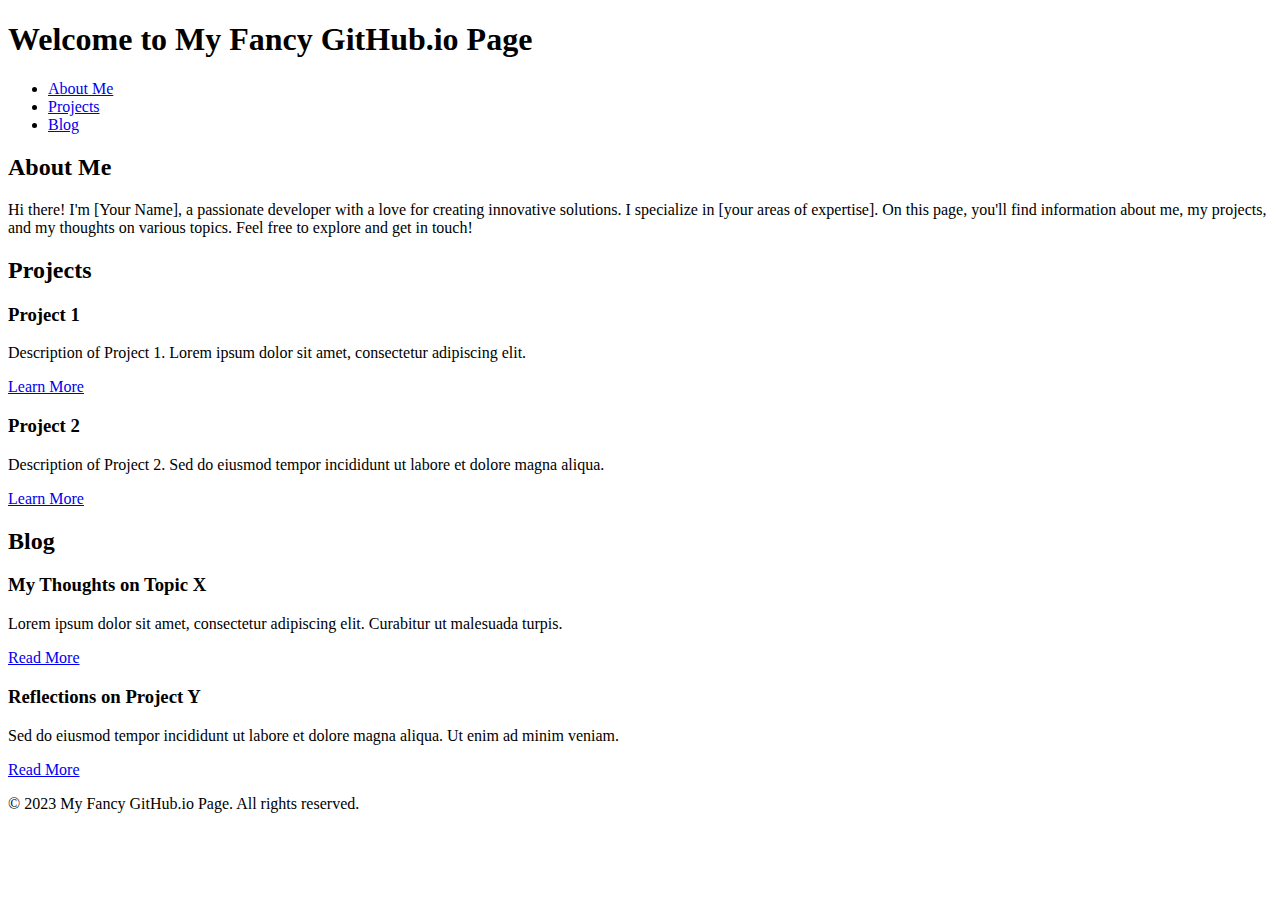
==== index.html @ 2288614e "fancy mode" ====
<!DOCTYPE html>
<html>
<head>
    <title>My Fancy GitHub.io Page</title>
    <link rel="stylesheet" type="text/css" href="styles.css">
    <script src="script.js"></script>
</head>
<body>
    <header>
        <h1>Welcome to My Fancy GitHub.io Page</h1>
    </header>

    <nav>
        <ul>
            <li><a href="#section1">About Me</a></li>
            <li><a href="#section2">Projects</a></li>
            <li><a href="#section3">Blog</a></li>
        </ul>
    </nav>

    <main>
        <section id="section1">
            <h2>About Me</h2>
            <p>Hi there! I'm [Your Name], a passionate developer with a love for creating innovative solutions. I specialize in [your areas of expertise]. On this page, you'll find information about me, my projects, and my thoughts on various topics. Feel free to explore and get in touch!</p>
        </section>

        <section id="section2">
            <h2>Projects</h2>
            <div class="project">
                <h3>Project 1</h3>
                <p>Description of Project 1. Lorem ipsum dolor sit amet, consectetur adipiscing elit.</p>
                <a href="project1.html">Learn More</a>
            </div>
            <div class="project">
                <h3>Project 2</h3>
                <p>Description of Project 2. Sed do eiusmod tempor incididunt ut labore et dolore magna aliqua.</p>
                <a href="project2.html">Learn More</a>
            </div>
        </section>

        <section id="section3">
            <h2>Blog</h2>
            <div class="blog-post">
                <h3>My Thoughts on Topic X</h3>
                <p>Lorem ipsum dolor sit amet, consectetur adipiscing elit. Curabitur ut malesuada turpis.</p>
                <a href="blogpost1.html">Read More</a>
            </div>
            <div class="blog-post">
                <h3>Reflections on Project Y</h3>
                <p>Sed do eiusmod tempor incididunt ut labore et dolore magna aliqua. Ut enim ad minim veniam.</p>
                <a href="blogpost2.html">Read More</a>
            </div>
        </section>
    </main>

    <footer>
        <p>© 2023 My Fancy GitHub.io Page. All rights reserved.</p>
    </footer>
</body>
</html>
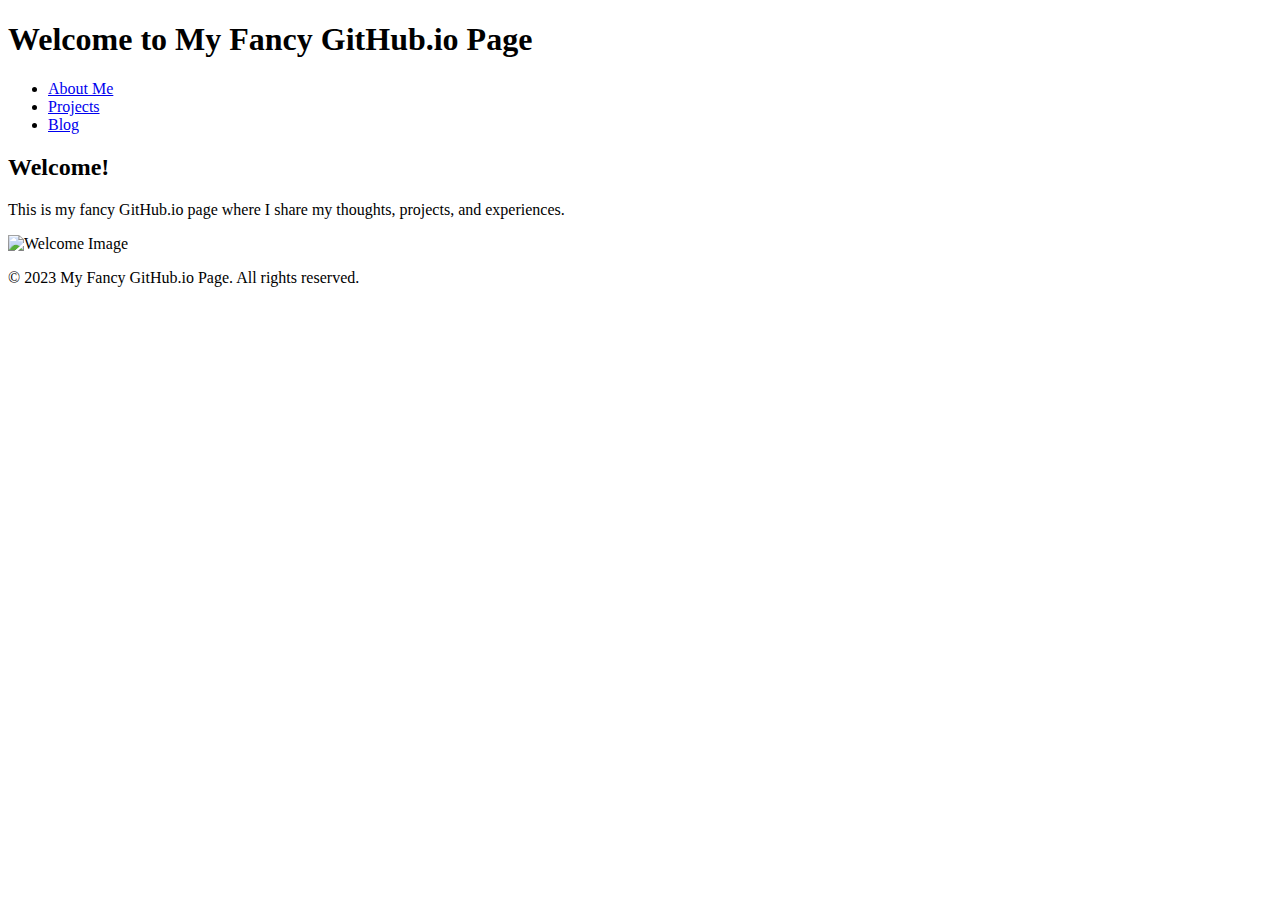
==== commit 69d51d04: "add more" ====
--- a/index.html
+++ b/index.html
@@ -12,44 +12,17 @@
 
     <nav>
         <ul>
-            <li><a href="#section1">About Me</a></li>
-            <li><a href="#section2">Projects</a></li>
-            <li><a href="#section3">Blog</a></li>
+            <li><a href="about.html">About Me</a></li>
+            <li><a href="projects.html">Projects</a></li>
+            <li><a href="blog.html">Blog</a></li>
         </ul>
     </nav>
 
     <main>
-        <section id="section1">
-            <h2>About Me</h2>
-            <p>Hi there! I'm [Your Name], a passionate developer with a love for creating innovative solutions. I specialize in [your areas of expertise]. On this page, you'll find information about me, my projects, and my thoughts on various topics. Feel free to explore and get in touch!</p>
-        </section>
-
-        <section id="section2">
-            <h2>Projects</h2>
-            <div class="project">
-                <h3>Project 1</h3>
-                <p>Description of Project 1. Lorem ipsum dolor sit amet, consectetur adipiscing elit.</p>
-                <a href="project1.html">Learn More</a>
-            </div>
-            <div class="project">
-                <h3>Project 2</h3>
-                <p>Description of Project 2. Sed do eiusmod tempor incididunt ut labore et dolore magna aliqua.</p>
-                <a href="project2.html">Learn More</a>
-            </div>
-        </section>
-
-        <section id="section3">
-            <h2>Blog</h2>
-            <div class="blog-post">
-                <h3>My Thoughts on Topic X</h3>
-                <p>Lorem ipsum dolor sit amet, consectetur adipiscing elit. Curabitur ut malesuada turpis.</p>
-                <a href="blogpost1.html">Read More</a>
-            </div>
-            <div class="blog-post">
-                <h3>Reflections on Project Y</h3>
-                <p>Sed do eiusmod tempor incididunt ut labore et dolore magna aliqua. Ut enim ad minim veniam.</p>
-                <a href="blogpost2.html">Read More</a>
-            </div>
+        <section>
+            <h2>Welcome!</h2>
+            <p>This is my fancy GitHub.io page where I share my thoughts, projects, and experiences.</p>
+            <img src="images/welcome.jpg" alt="Welcome Image">
         </section>
     </main>
 
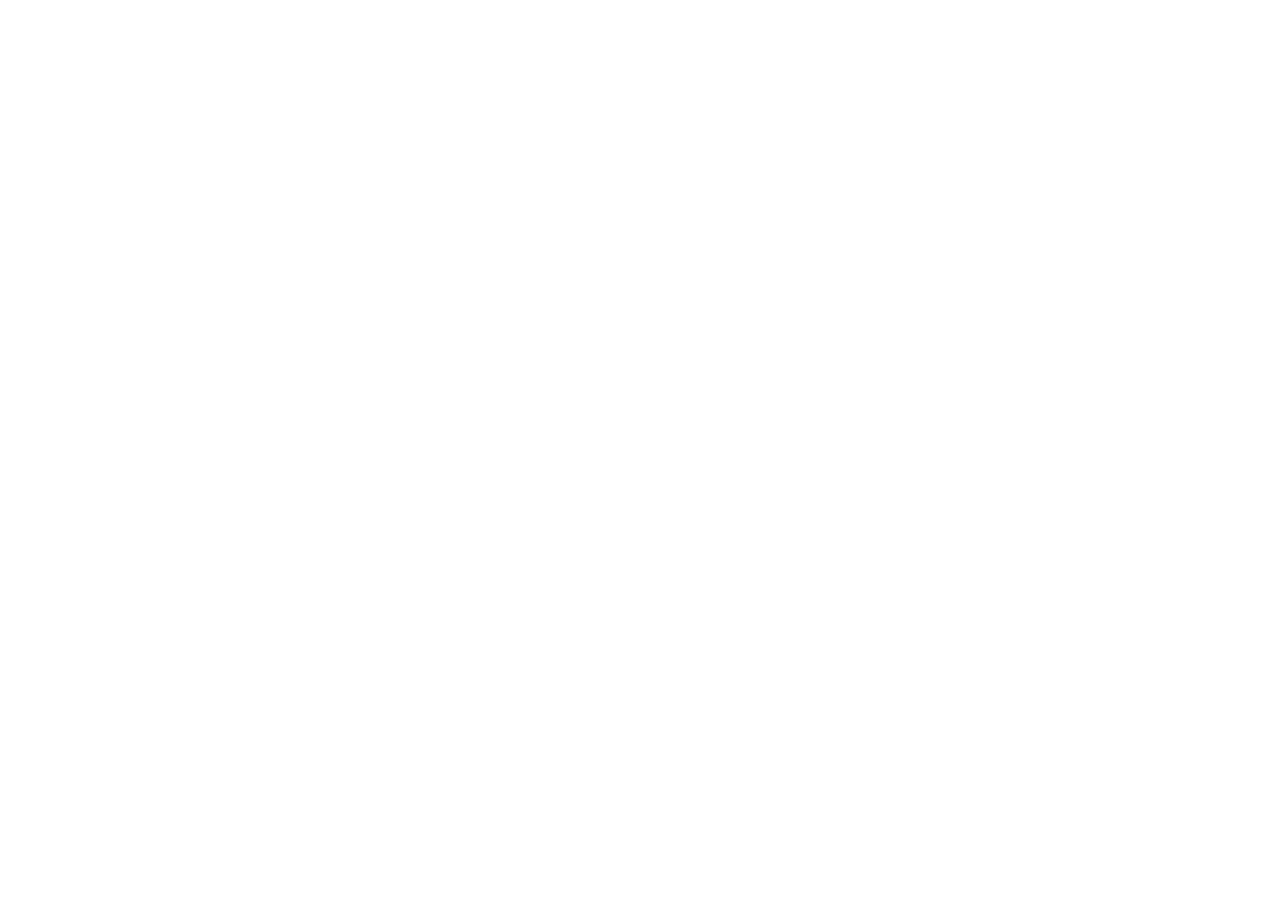
==== commit 32c1db7d: "embedding" ====
--- a/index.html
+++ b/index.html
@@ -1,33 +1,13 @@
 <!DOCTYPE html>
 <html>
 <head>
-    <title>My Fancy GitHub.io Page</title>
-    <link rel="stylesheet" type="text/css" href="styles.css">
-    <script src="script.js"></script>
+    <title>GrumpyMan</title>
 </head>
 <body>
-    <header>
-        <h1>Welcome to My Fancy GitHub.io Page</h1>
-    </header>
-
-    <nav>
-        <ul>
-            <li><a href="about.html">About Me</a></li>
-            <li><a href="projects.html">Projects</a></li>
-            <li><a href="blog.html">Blog</a></li>
-        </ul>
-    </nav>
-
-    <main>
-        <section>
-            <h2>Welcome!</h2>
-            <p>This is my fancy GitHub.io page where I share my thoughts, projects, and experiences.</p>
-            <img src="images/welcome.jpg" alt="Welcome Image">
-        </section>
-    </main>
-
-    <footer>
-        <p>© 2023 My Fancy GitHub.io Page. All rights reserved.</p>
-    </footer>
+    <iframe
+  src="https://grumpy-man.streamlit.app/?embed=true"
+  height="450"
+  style="width:100%;border:none;"
+></iframe>
 </body>
 </html>
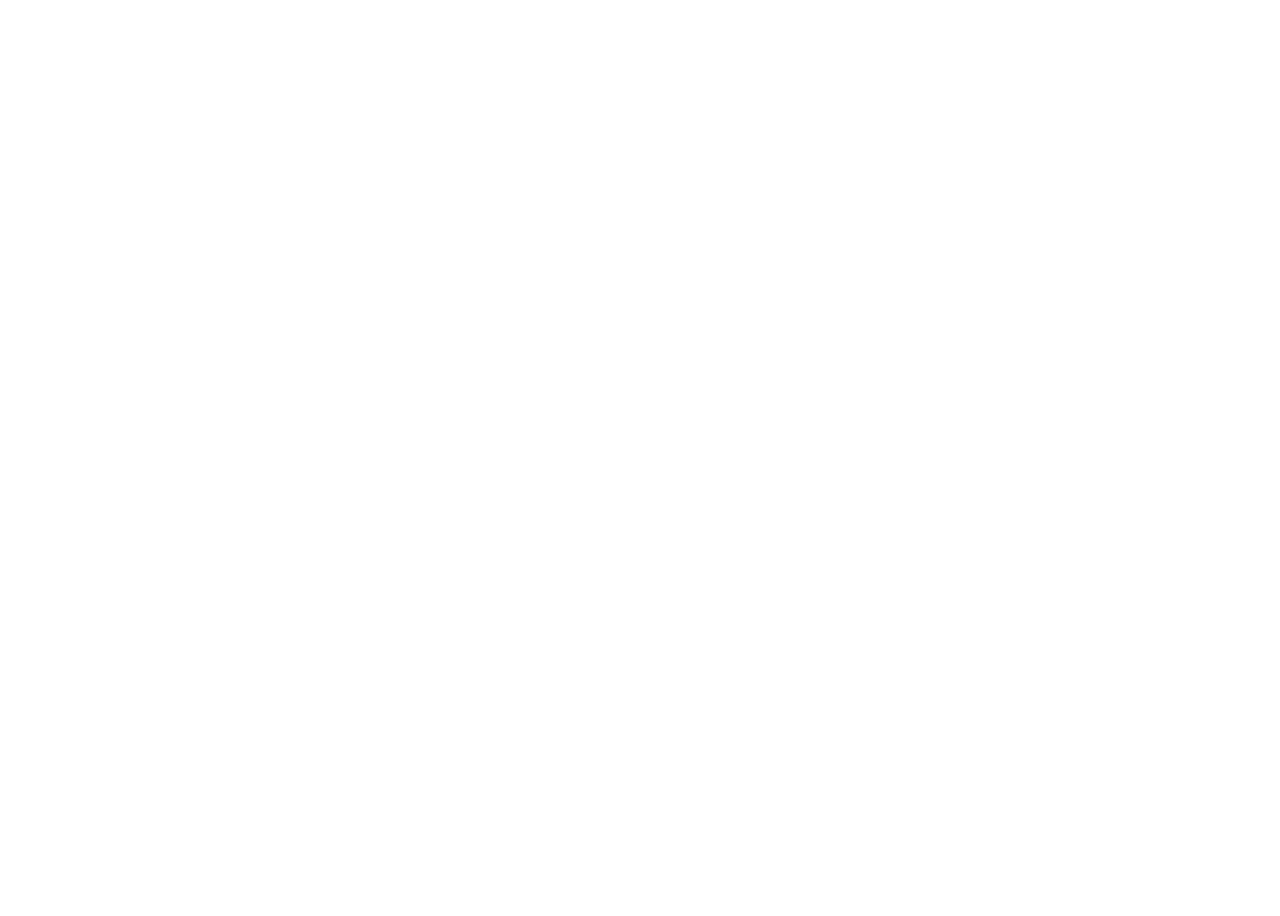
==== commit 55b38b87: "add embed styling" ====
--- a/index.html
+++ b/index.html
@@ -2,12 +2,26 @@
 <html>
 <head>
     <title>GrumpyMan</title>
+    <style>
+  .custom-iframe {
+    width: 100%;
+    height: 100%;
+    border: none;
+  }
+
+  .container {
+    width: 100%;
+    height: 100vh;
+    display: flex;
+    align-items: stretch;
+  }
+</style>
 </head>
 <body>
-    <iframe
-  src="https://grumpy-man.streamlit.app/?embed=true"
-  height="450"
-  style="width:100%;border:none;"
-></iframe>
+
+
+<div class="container">
+  <iframe class="custom-iframe" src="https://grumpy-man.streamlit.app/?embed=true"></iframe>
+</div>
 </body>
 </html>
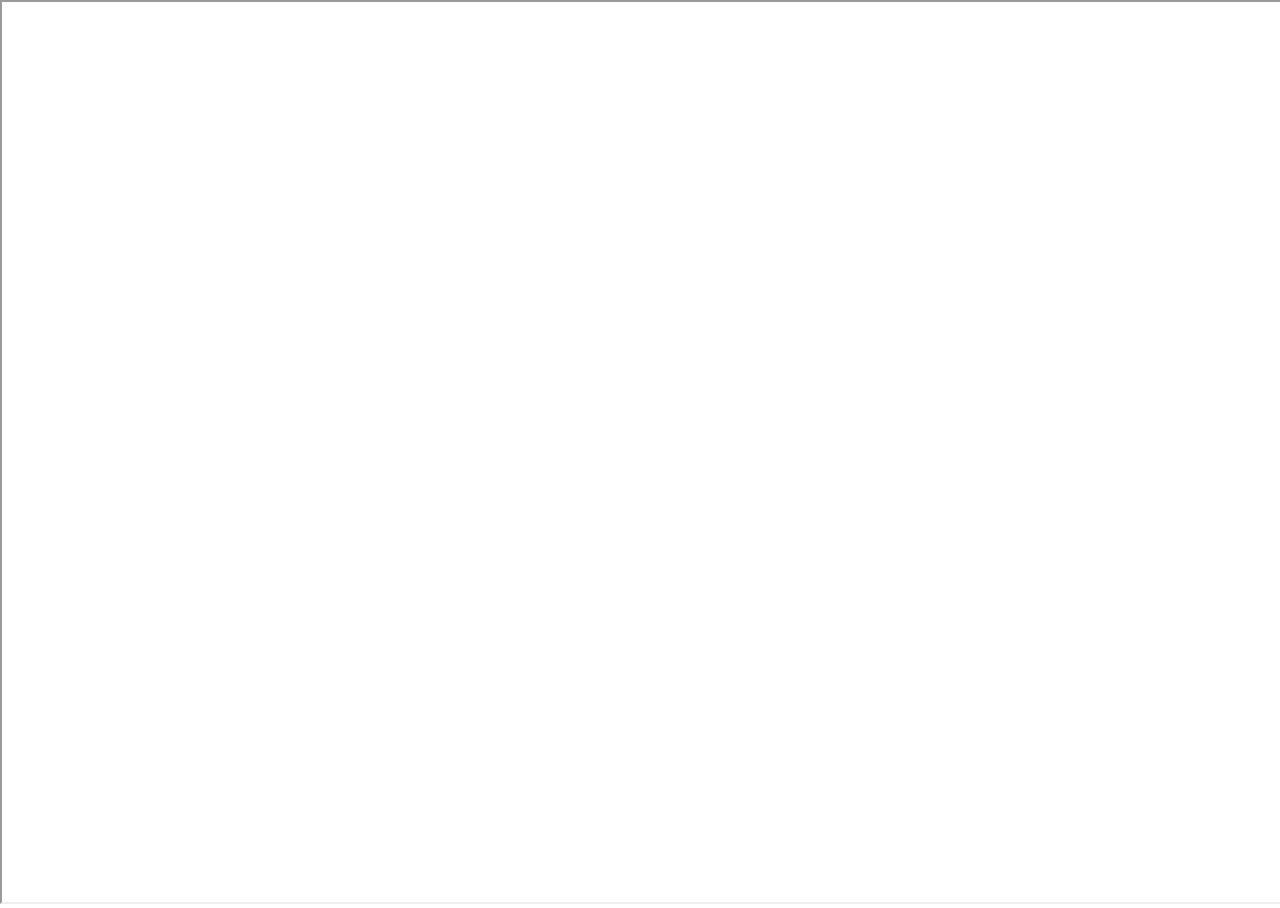
==== commit ce622529: "iframe fix" ====
--- a/index.html
+++ b/index.html
@@ -2,26 +2,14 @@
 <html>
 <head>
     <title>GrumpyMan</title>
-    <style>
-  .custom-iframe {
-    width: 100%;
-    height: 100%;
-    border: none;
-  }
-
-  .container {
-    width: 100%;
-    height: 100vh;
-    display: flex;
-    align-items: stretch;
-  }
+</head>
+<style>
+    html, body { height: 100%; }
+    body { overflow: hidden; margin: 0; }
+    iframe { height: 100%; width: 100%; frameborder: 0; }
 </style>
-</head>
 <body>
 
-
-<div class="container">
-  <iframe class="custom-iframe" src="https://grumpy-man.streamlit.app/?embed=true"></iframe>
-</div>
+<iframe src="https://grumpy-man.streamlit.app/?embedded=true" height="100%" width="100%" scrolling="no"></iframe>
 </body>
 </html>
